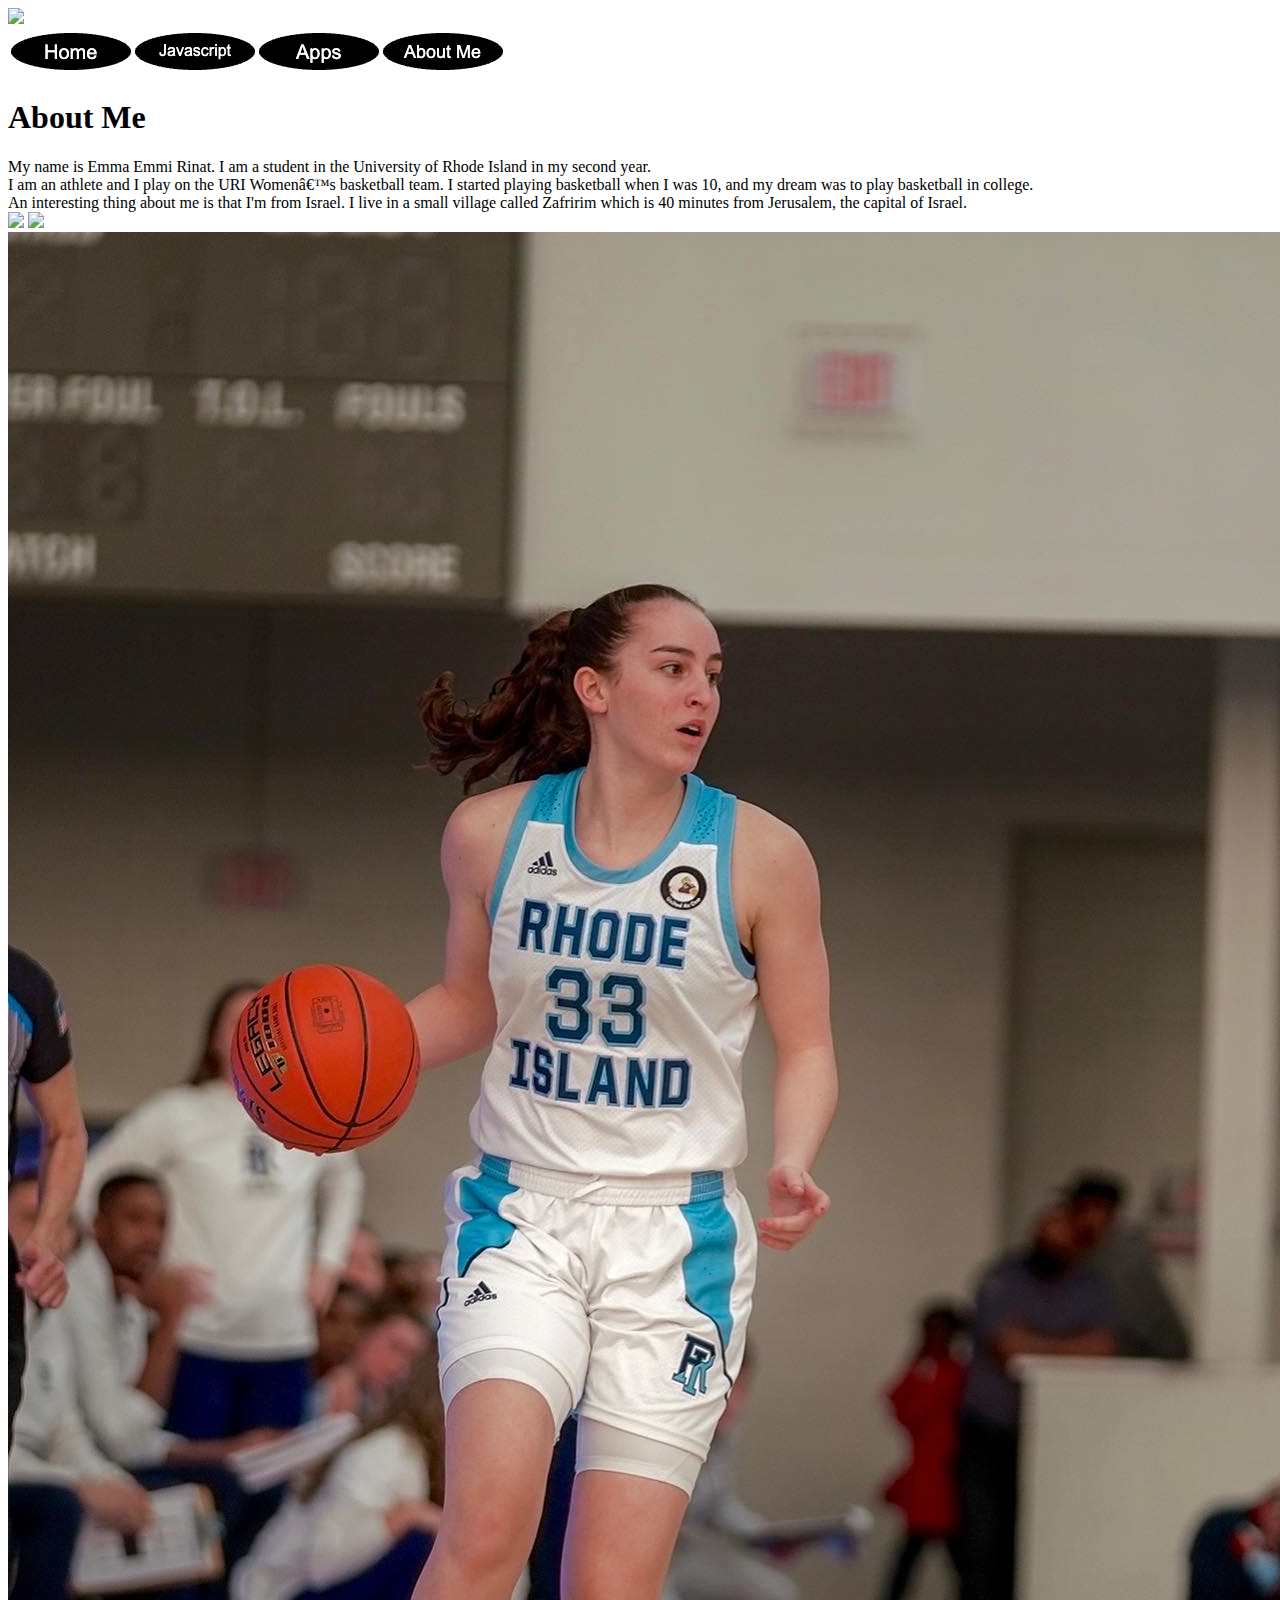
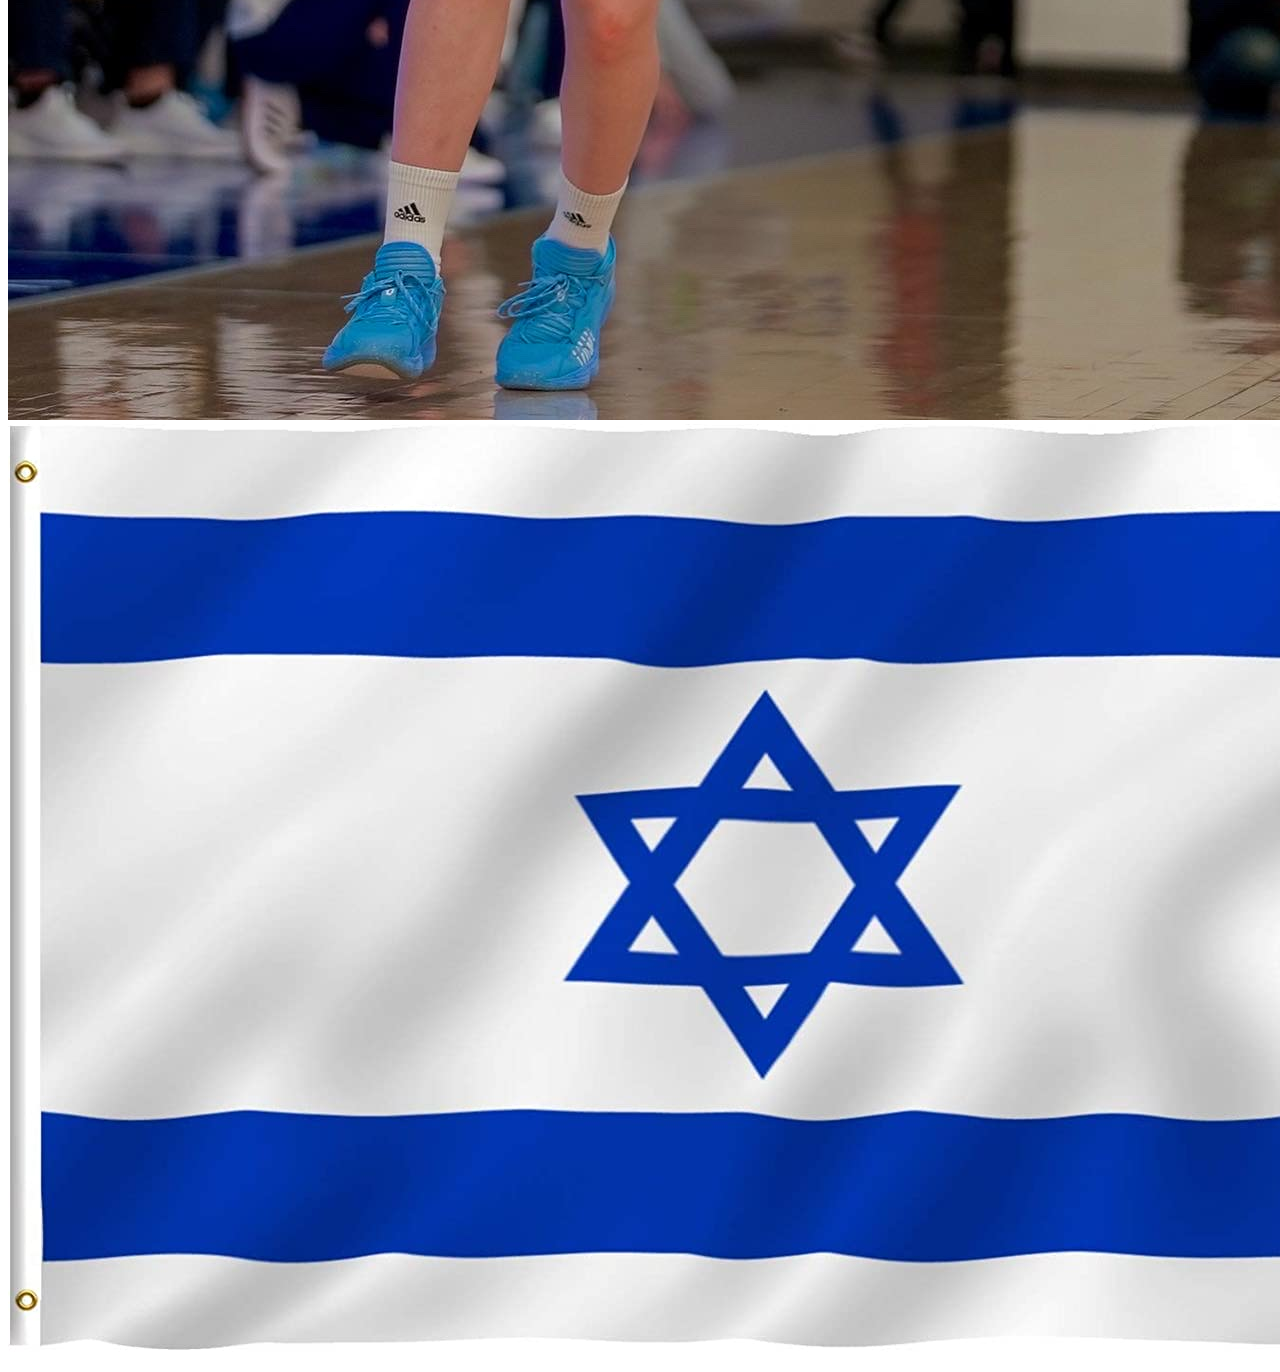
==== About.html @ c7de2898 "Update About.html" ====
<!DOCTYPE HTML>
<html>
  <head>
    <title> About Me  
    <meta charset="utf-8"> </title>
    <link rel="stylesheet" href="Aboutstyle.CSS">
  </head>
  <body>
 <img src="Mybanner.jpg">
    <table>
      <tr> 
        <td>  <a href="index.html"> <img src="Home.png"> </a> </td>
        <td>  <a href="Javascript.html"> <img src="Javascript.png"> </a> </td>
        <td> <a href="apps.html"> <img src="Apps.png"> </a> </td>
        <td> <a href="About.html"> <img src="Aboutme.png"> </a> </td>
        
      </tr>
    </table>
    
     <h1> About Me </h1>
    <p> My name is Emma Emmi Rinat. I am a student in the University of Rhode Island in my second year.<br>
      I am an athlete and I play on the URI Women’s basketball team. I started playing basketball when I was 10, 
      and my dream was to play basketball in college. <br>
      An interesting thing about me is that I'm from Israel. I live in a small village called Zafririm which is 40 minutes from Jerusalem, 
      the capital of Israel. <br>
      
       <img id="dog" src="89A03AA8-D59A-4E18-9F34-CB76666CAE70.heic">
      <img id="Emmi" src="Emmi.jpg"> 
      <img id="game" src="399DF22B-0A38-43C1-A38B-9F9FDBEBDCAA.jpeg"> 
      <img id="flag" src="Israel.jpg">
     
      
    
    </p>
  </body>
</html>
---- Aboutstyle.CSS ----

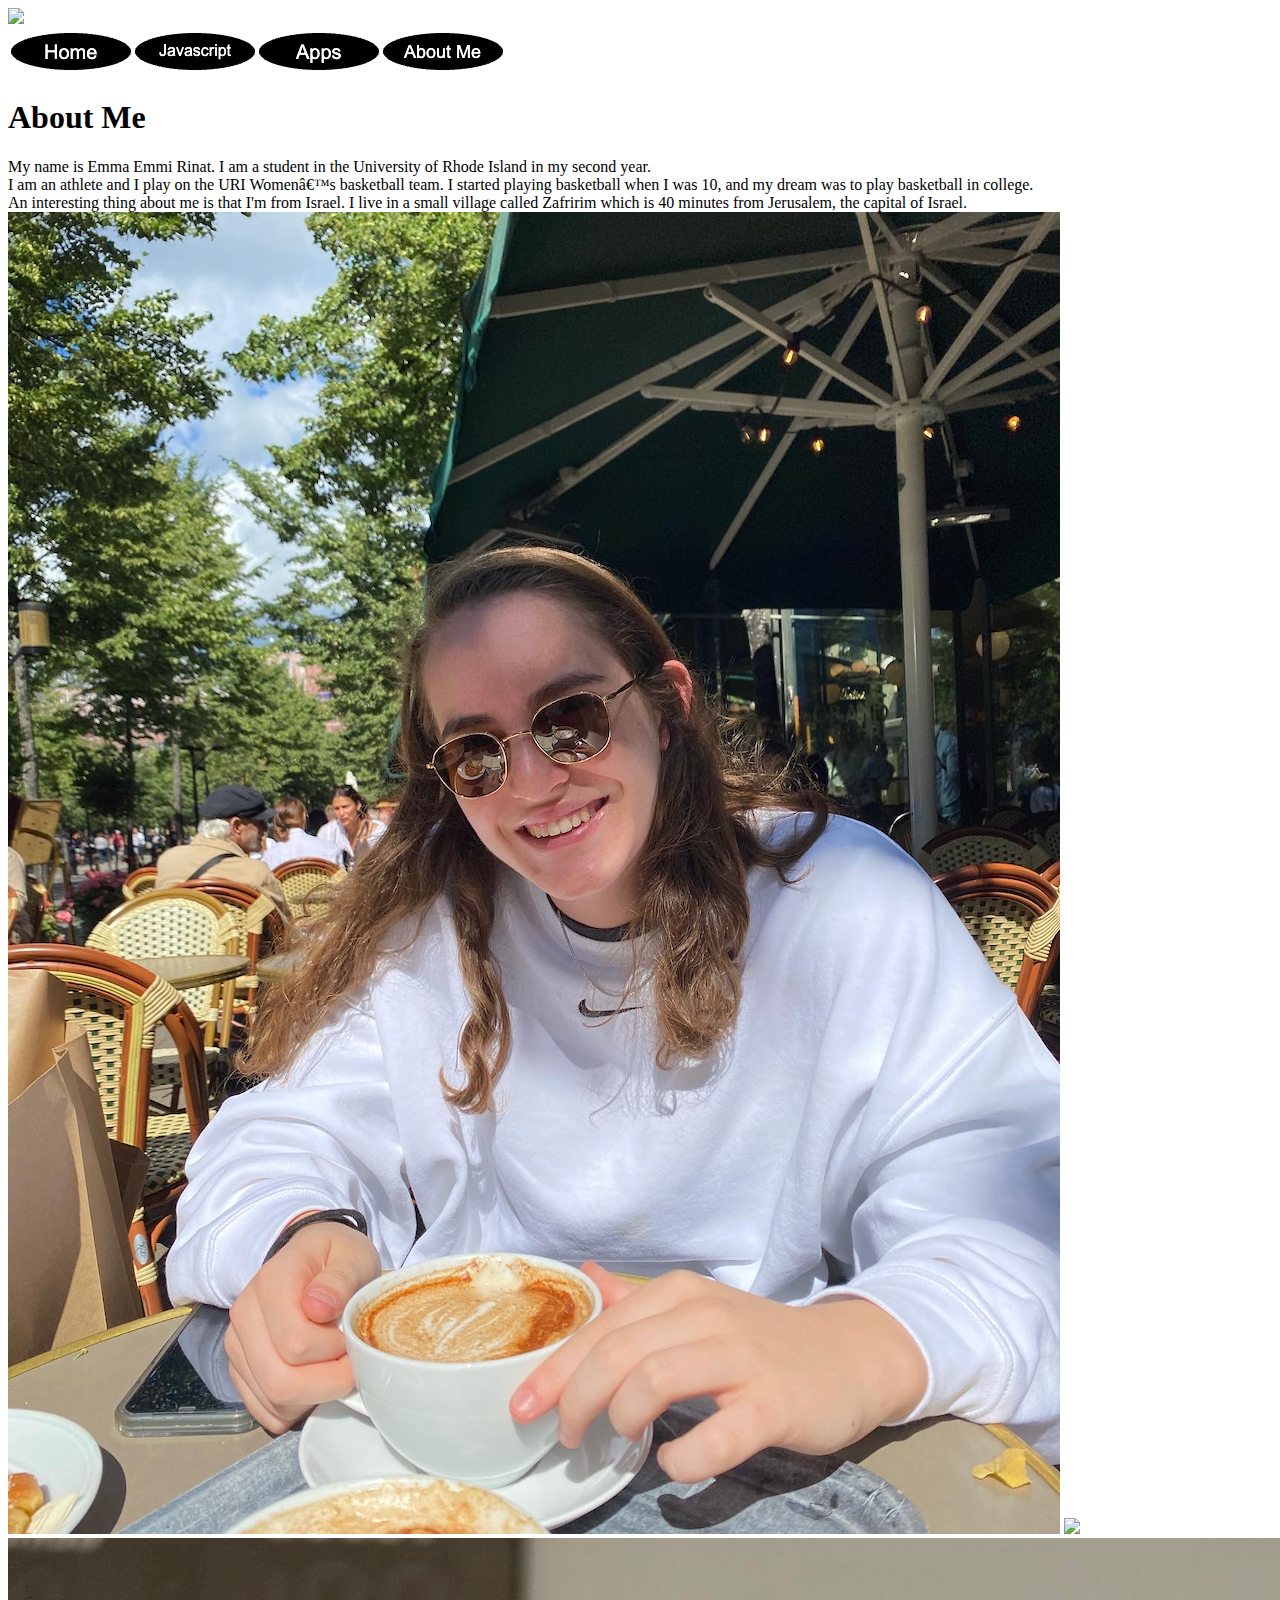
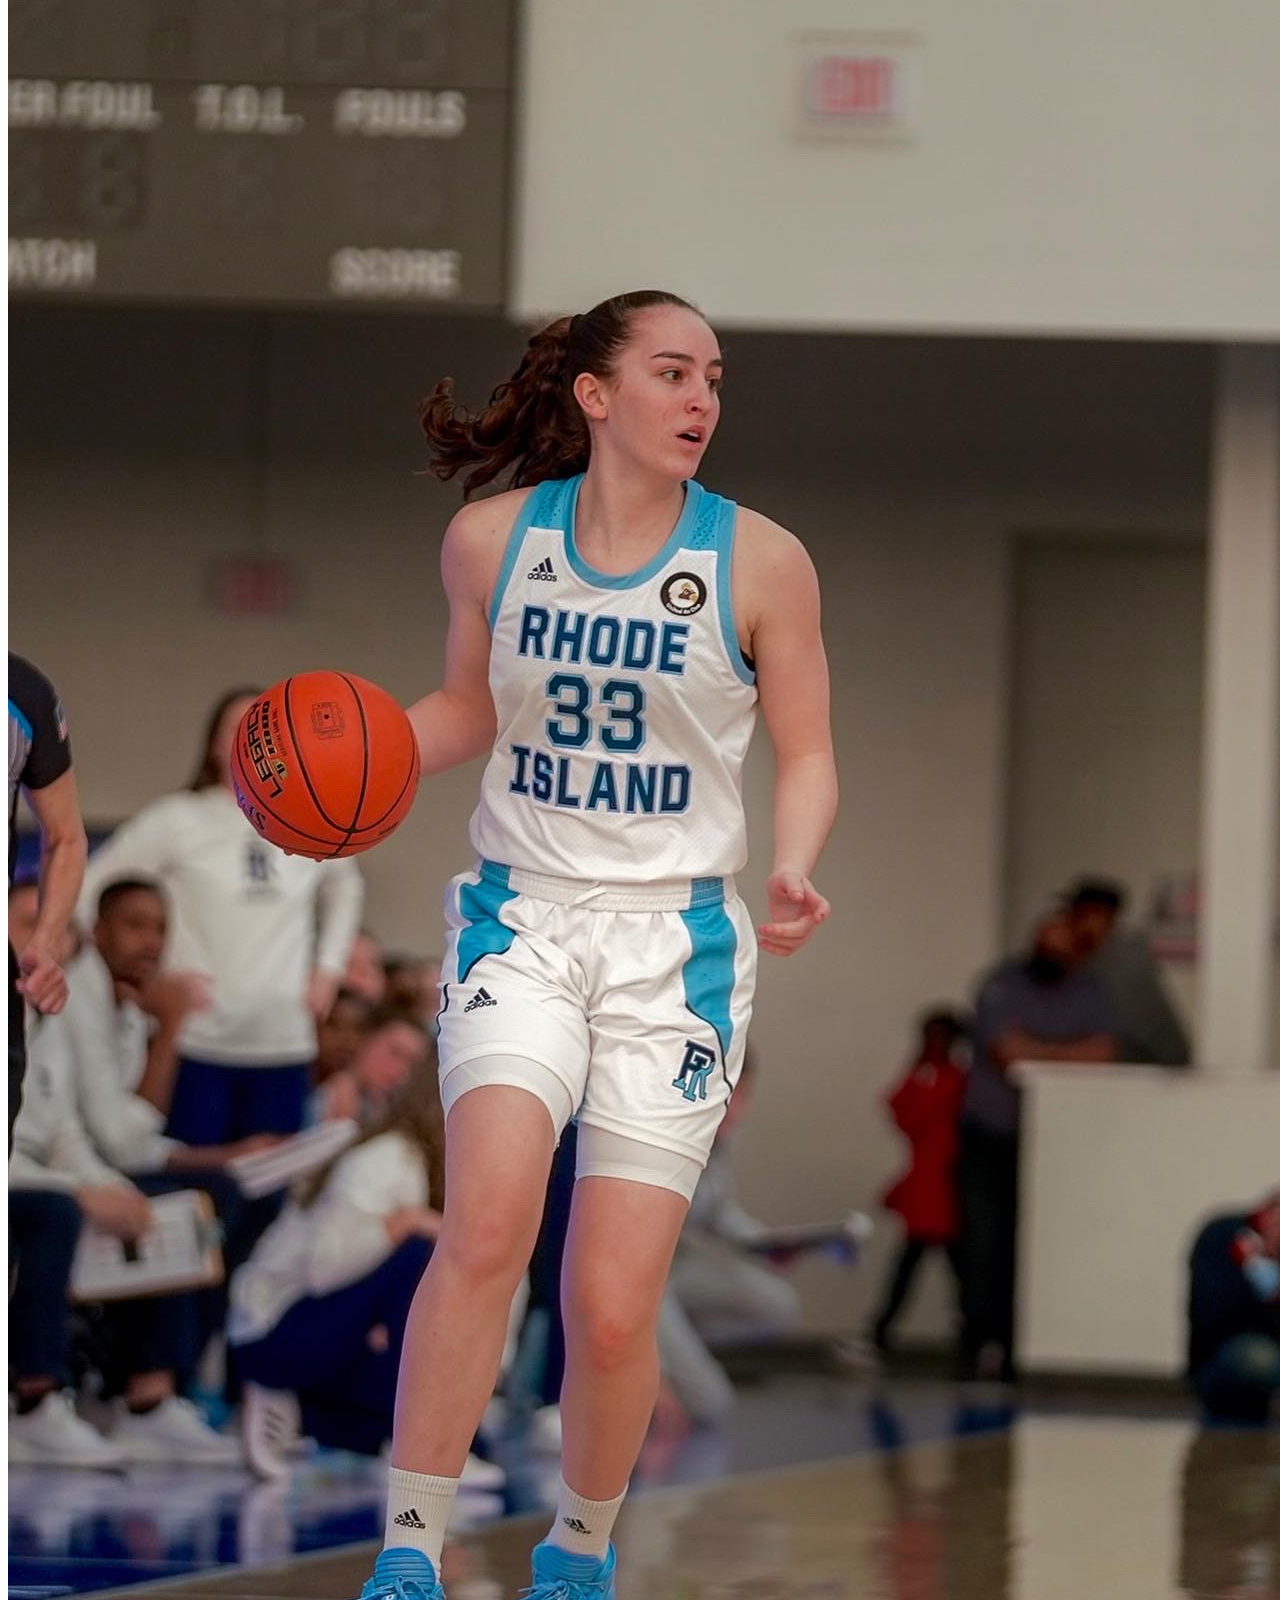
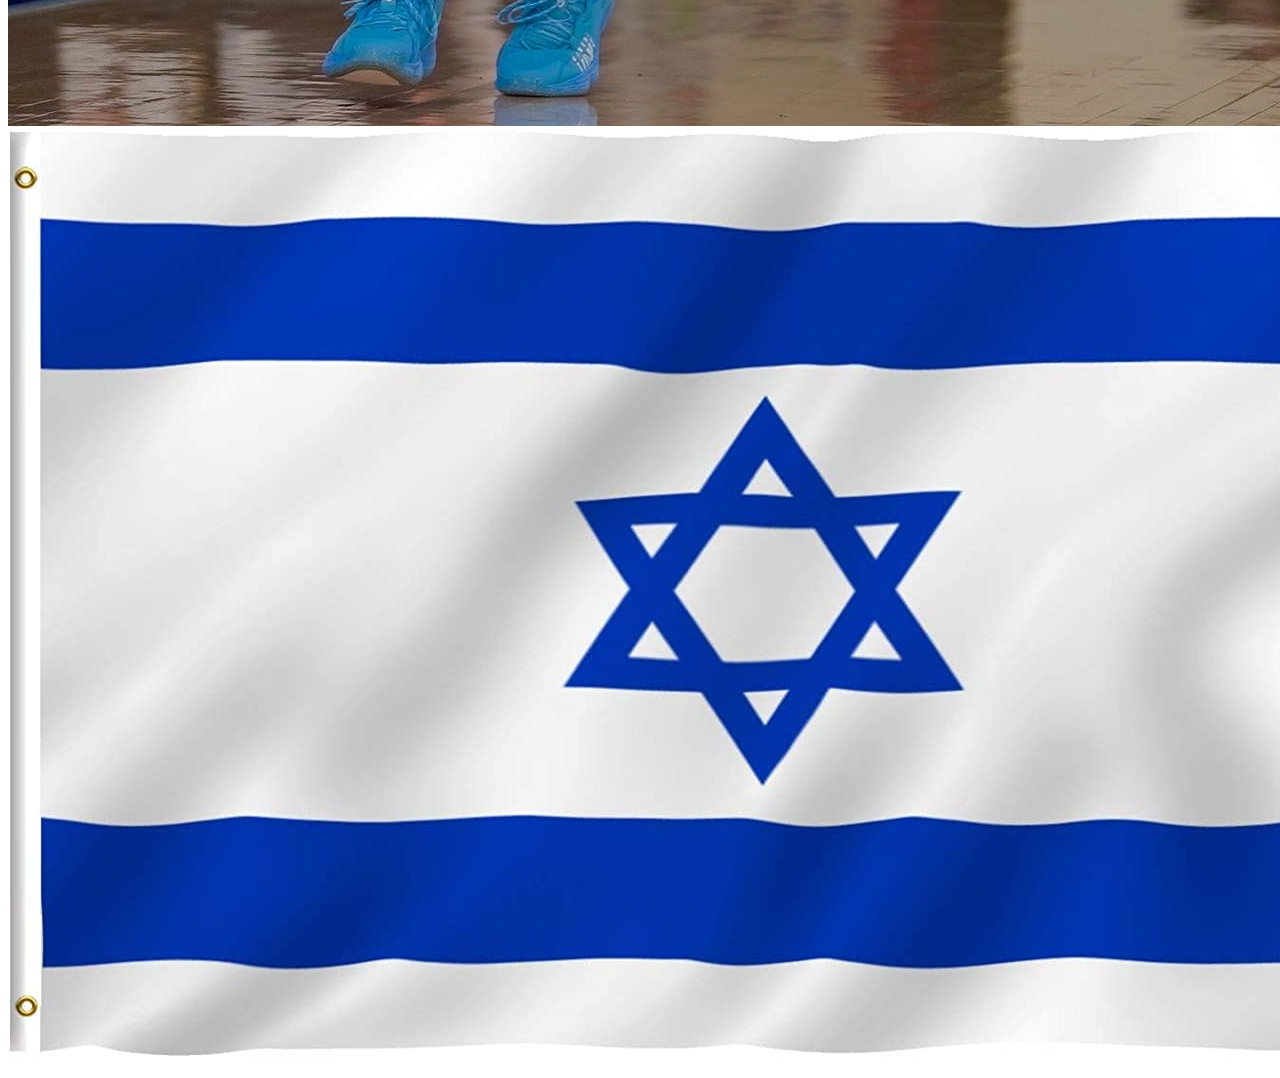
==== commit 90809b80: "Update About.html" ====
--- a/About.html
+++ b/About.html
@@ -24,7 +24,7 @@
       An interesting thing about me is that I'm from Israel. I live in a small village called Zafririm which is 40 minutes from Jerusalem, 
       the capital of Israel. <br>
       
-       <img id="dog" src="89A03AA8-D59A-4E18-9F34-CB76666CAE70.heic">
+       <img id="me" src="photo.png">
       <img id="Emmi" src="Emmi.jpg"> 
       <img id="game" src="399DF22B-0A38-43C1-A38B-9F9FDBEBDCAA.jpeg"> 
       <img id="flag" src="Israel.jpg">
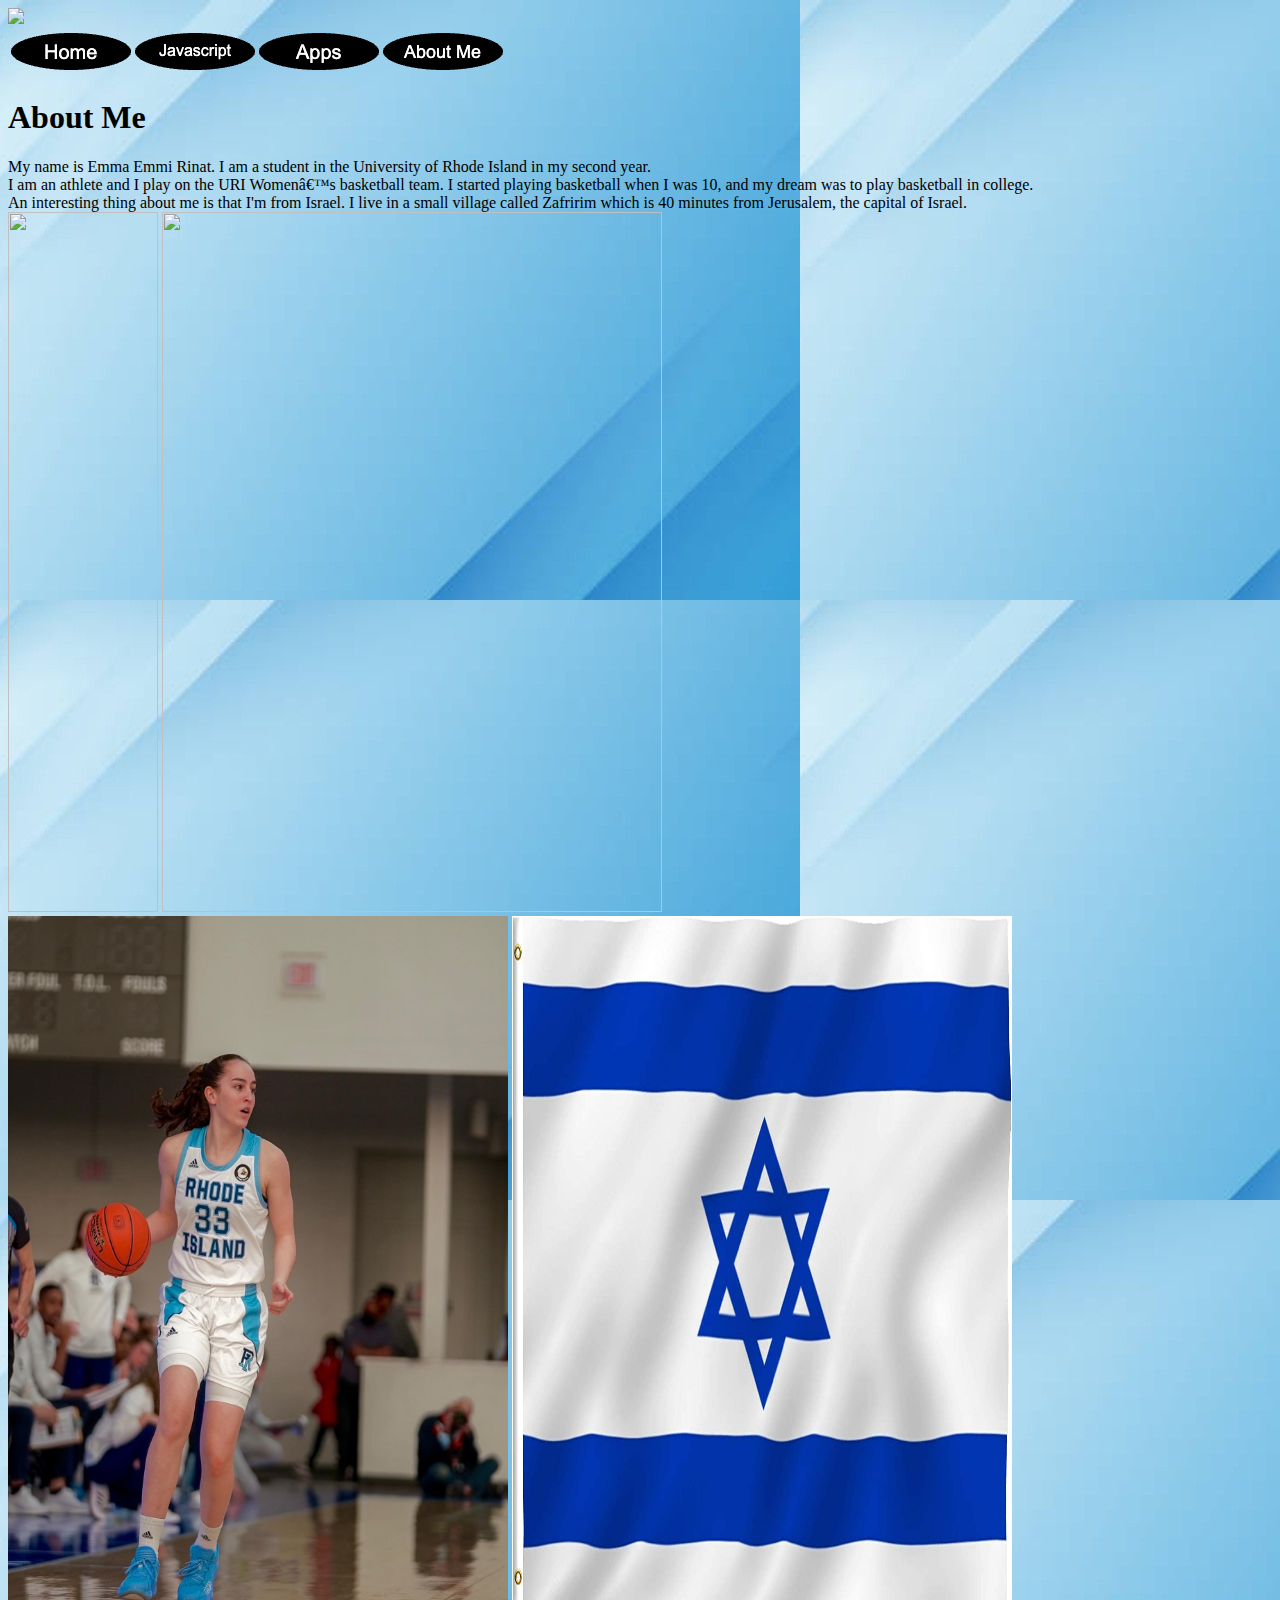
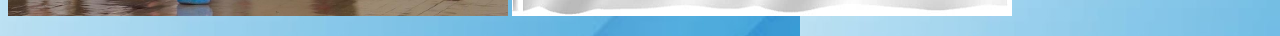
==== commit 856b5a56: "Update About.html" ====
--- a/About.html
+++ b/About.html
@@ -24,10 +24,10 @@
       An interesting thing about me is that I'm from Israel. I live in a small village called Zafririm which is 40 minutes from Jerusalem, 
       the capital of Israel. <br>
       
-       <img id="me" src="photo.png">
-      <img id="Emmi" src="Emmi.jpg"> 
-      <img id="game" src="399DF22B-0A38-43C1-A38B-9F9FDBEBDCAA.jpeg"> 
-      <img id="flag" src="Israel.jpg">
+       <img id="me" src="photo.png" width="500" height="700">
+      <img id="Emmi" src="Emmi.jpg" width="500" height="700"> <br>
+      <img id="game" src="399DF22B-0A38-43C1-A38B-9F9FDBEBDCAA.jpeg" width="500" height="700"> 
+      <img id="flag" src="Israel.jpg" width="500" height="700">
      
       
     
--- a/Aboutstyle.CSS
+++ b/Aboutstyle.CSS
@@ -1 +1,5 @@
+ body {background-image: url("Mybackground.jpg");}
+#me {
+ width: 150px;
+}
 
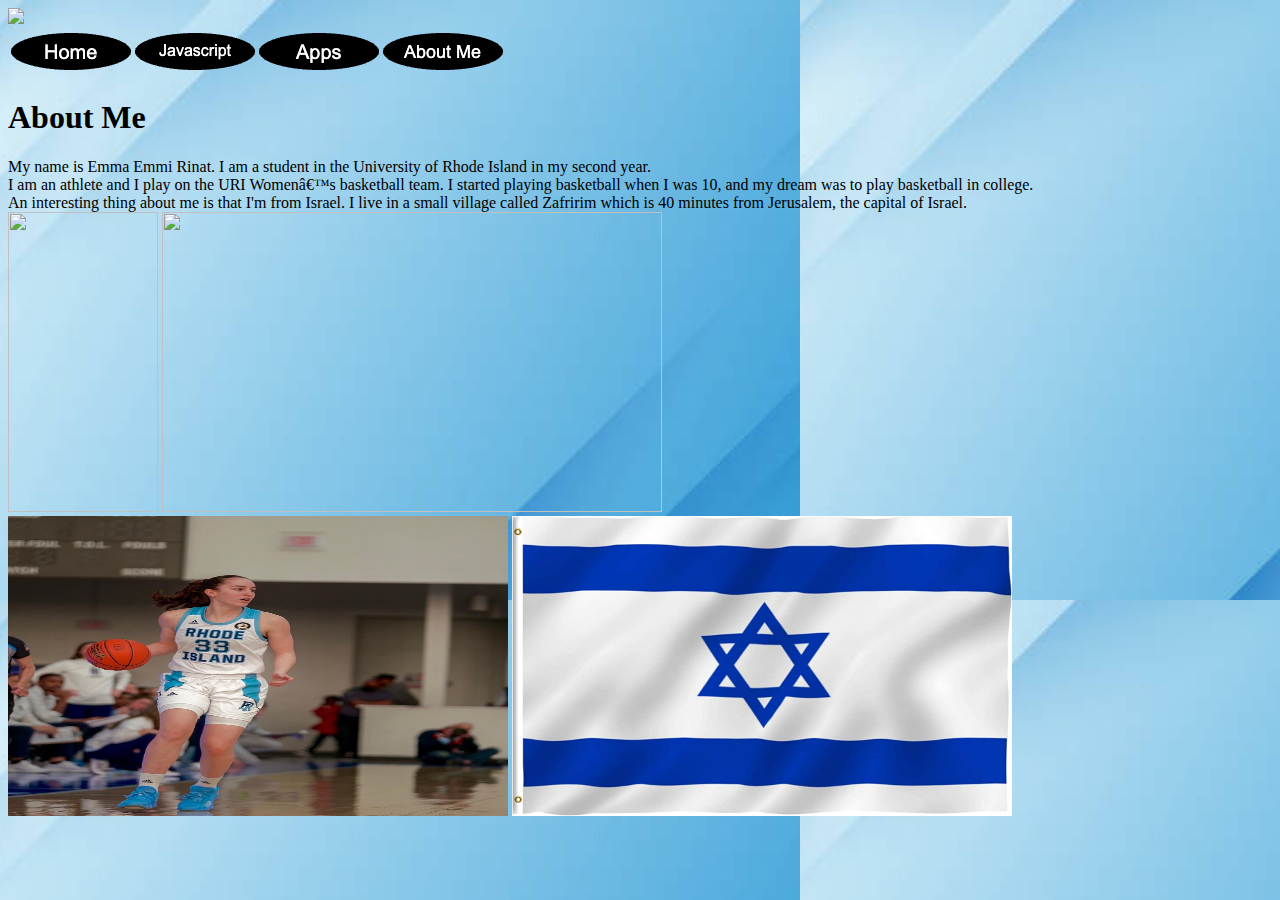
==== commit db36f782: "Update About.html" ====
--- a/About.html
+++ b/About.html
@@ -24,10 +24,10 @@
       An interesting thing about me is that I'm from Israel. I live in a small village called Zafririm which is 40 minutes from Jerusalem, 
       the capital of Israel. <br>
       
-       <img id="me" src="photo.png" width="500" height="700">
-      <img id="Emmi" src="Emmi.jpg" width="500" height="700"> <br>
-      <img id="game" src="399DF22B-0A38-43C1-A38B-9F9FDBEBDCAA.jpeg" width="500" height="700"> 
-      <img id="flag" src="Israel.jpg" width="500" height="700">
+       <img id="me" src="photo.png" width="500" height="300">
+      <img id="Emmi" src="Emmi.jpg" width="500" height="300"> <br>
+      <img id="game" src="399DF22B-0A38-43C1-A38B-9F9FDBEBDCAA.jpeg" width="500" height="300"> 
+      <img id="flag" src="Israel.jpg" width="500" height="300">
      
       
     
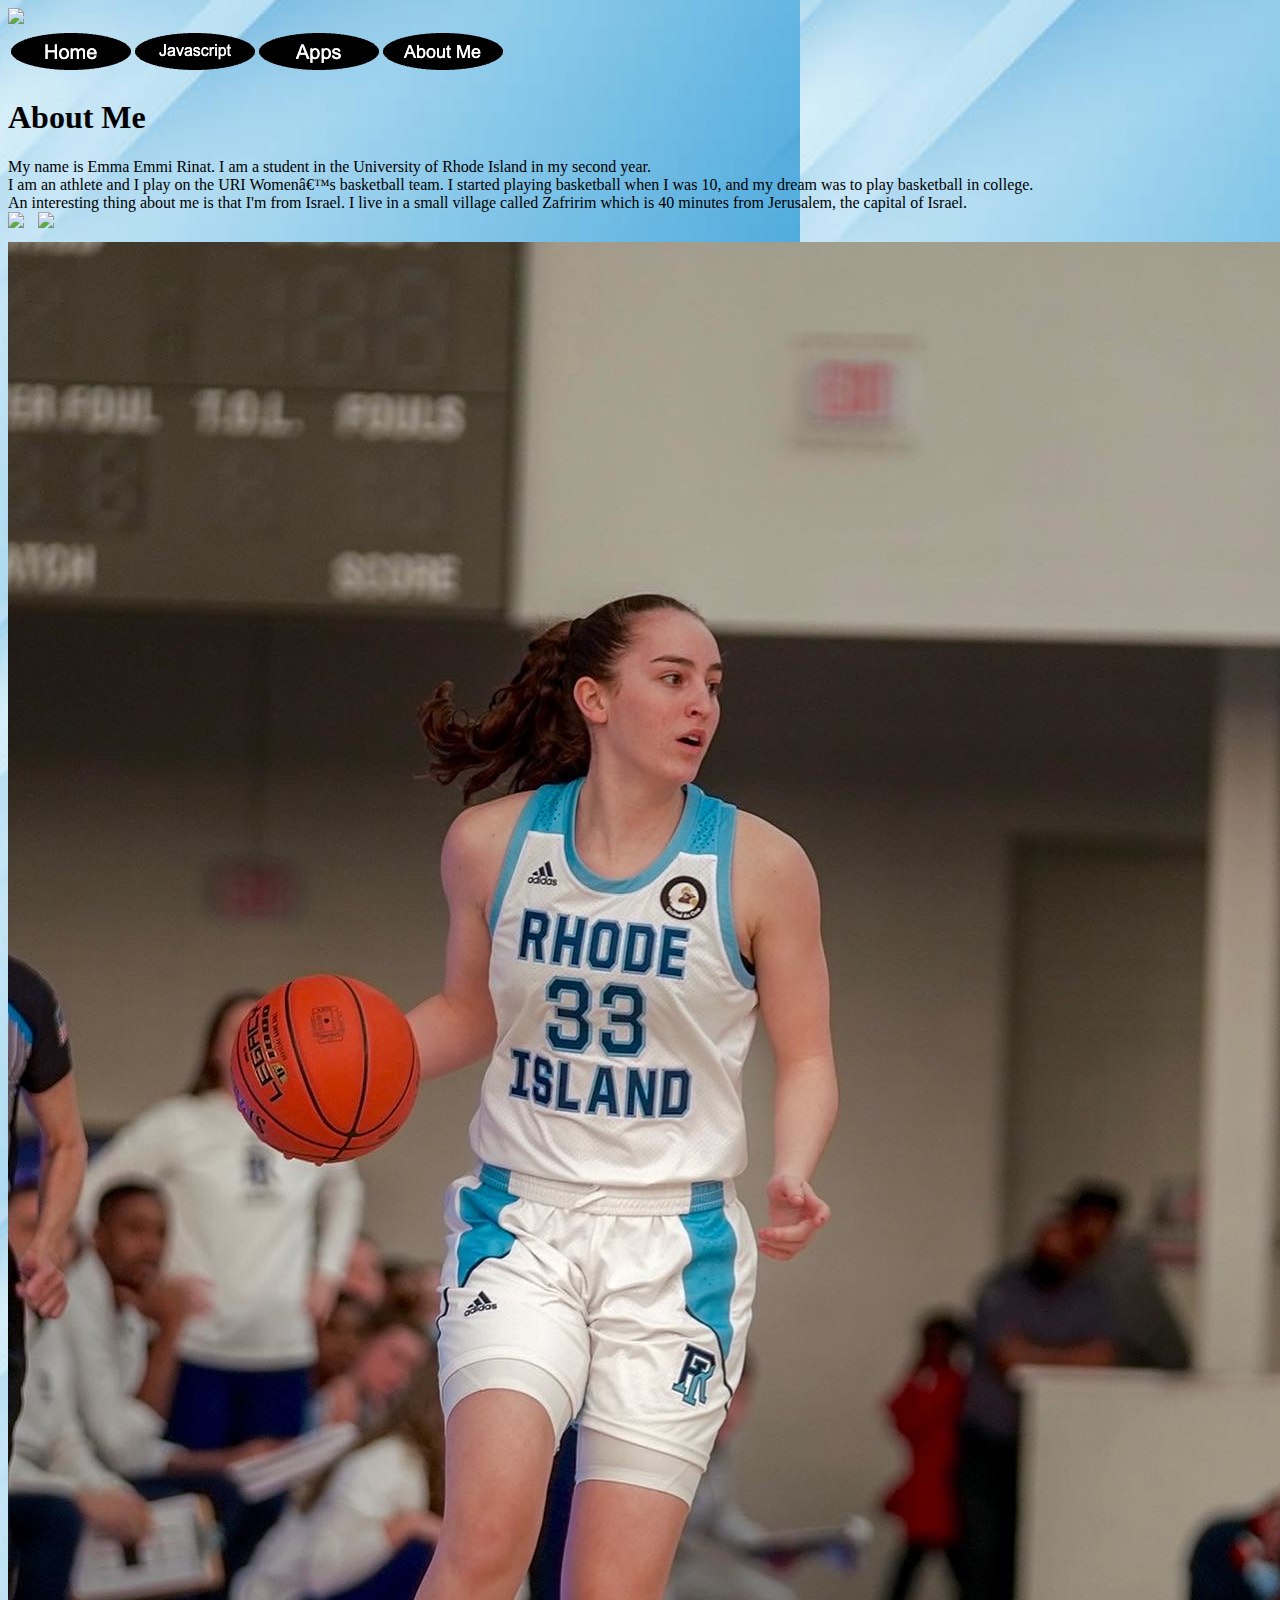
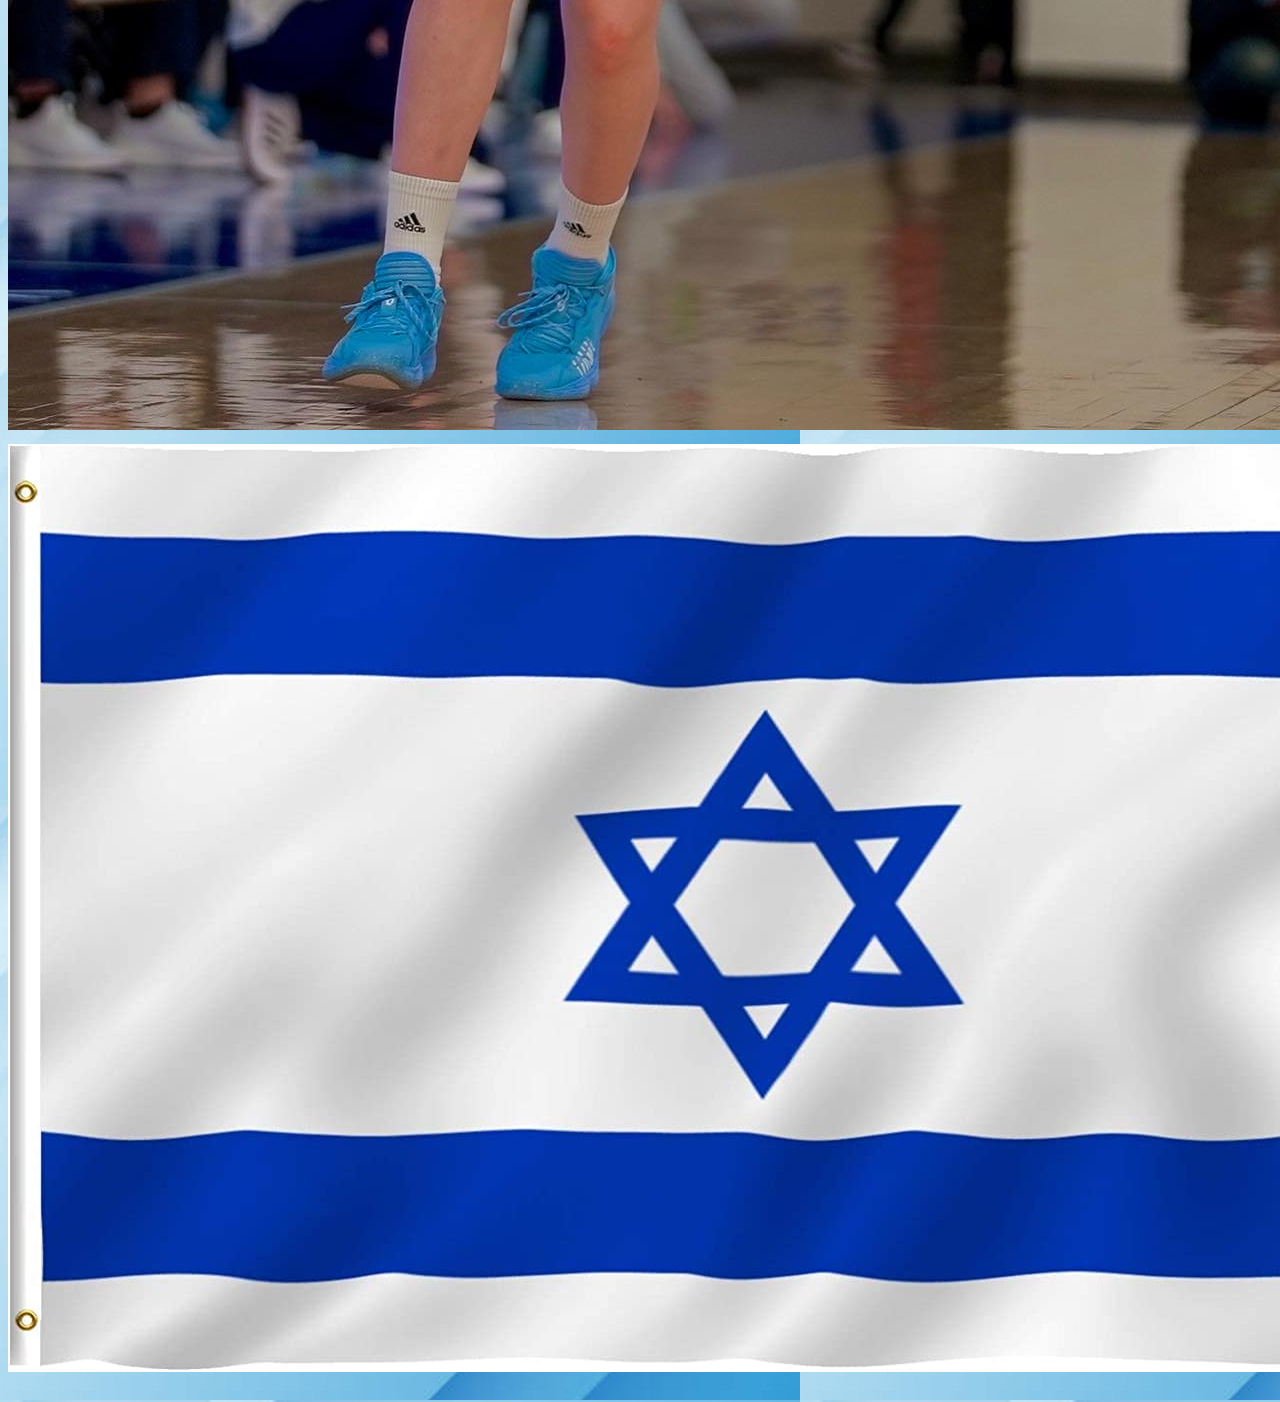
==== commit b115b3ce: "Update About.html" ====
--- a/About.html
+++ b/About.html
@@ -24,10 +24,10 @@
       An interesting thing about me is that I'm from Israel. I live in a small village called Zafririm which is 40 minutes from Jerusalem, 
       the capital of Israel. <br>
       
-       <img id="me" src="photo.png" width="500" height="300">
-      <img id="Emmi" src="Emmi.jpg" width="500" height="300"> <br>
-      <img id="game" src="399DF22B-0A38-43C1-A38B-9F9FDBEBDCAA.jpeg" width="500" height="300"> 
-      <img id="flag" src="Israel.jpg" width="500" height="300">
+       <img id="me" src="photo.png" >
+      <img id="Emmi" src="Emmi.jpg" > <br>
+      <img id="game" src="399DF22B-0A38-43C1-A38B-9F9FDBEBDCAA.jpeg"> 
+      <img id="flag" src="Israel.jpg" >
      
       
     
--- a/Aboutstyle.CSS
+++ b/Aboutstyle.CSS
@@ -1,5 +1,16 @@
  body {background-image: url("Mybackground.jpg");}
 #me {
- width: 150px;
+ margin-right: 10px;
+ margin-bottom: 10px;
+}
+#Emmi { 
+ margin-right: 10px;
+ margin-bottom: 10px;
+}
+#game { margin-right: 10px;
+ margin-bottom: 10px;
+}
+#flag {margin-right: 10px;
+ margin-bottom: 10px;
 }
 
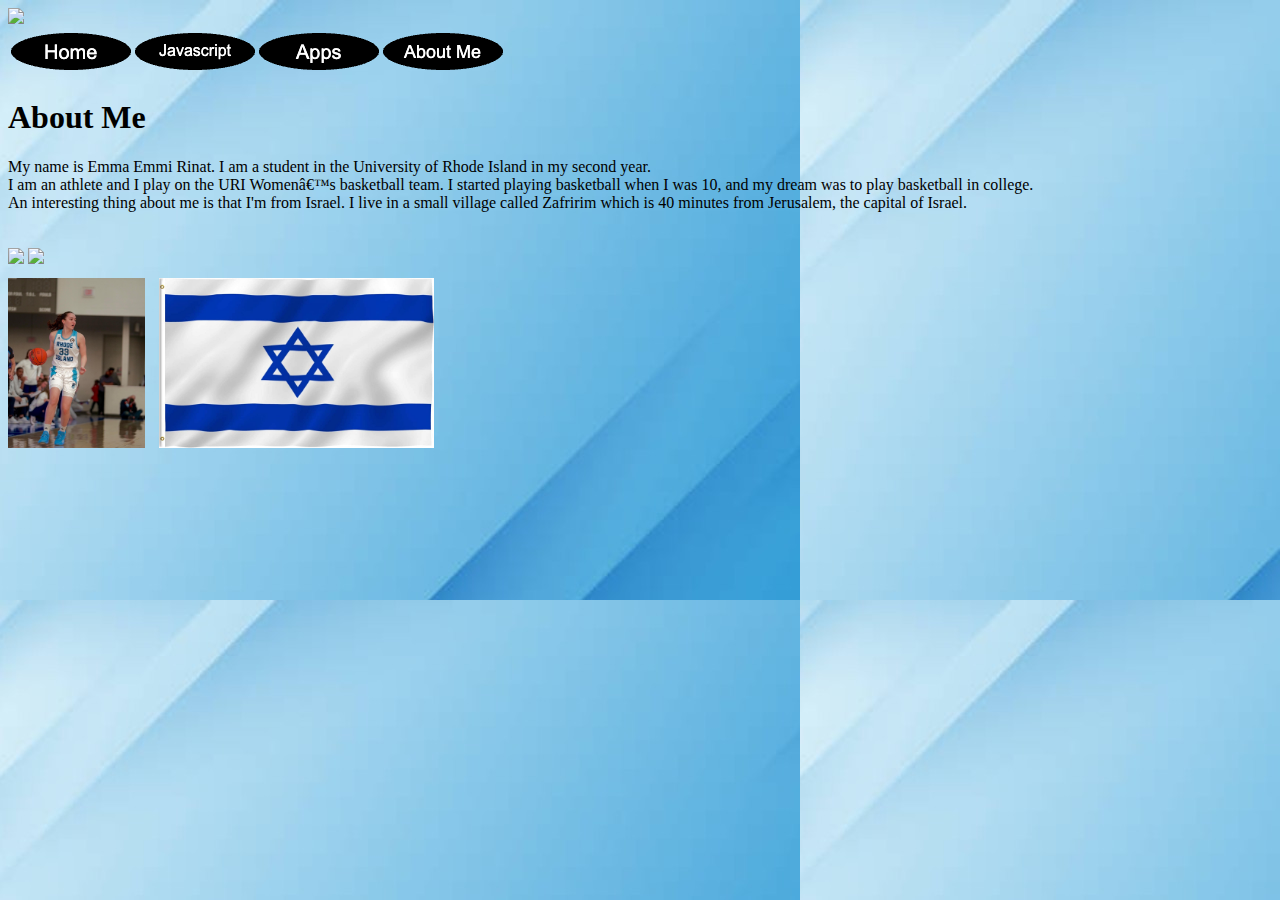
==== commit 59e1518d: "Update About.html" ====
--- a/About.html
+++ b/About.html
@@ -23,11 +23,13 @@
       and my dream was to play basketball in college. <br>
       An interesting thing about me is that I'm from Israel. I live in a small village called Zafririm which is 40 minutes from Jerusalem, 
       the capital of Israel. <br>
+      <br>
+      <br>
       
-       <img id="me" src="photo.png" >
-      <img id="Emmi" src="Emmi.jpg" > <br>
-      <img id="game" src="399DF22B-0A38-43C1-A38B-9F9FDBEBDCAA.jpeg"> 
-      <img id="flag" src="Israel.jpg" >
+       <img id="me" src="photo.png" height="170">
+      <img id="Emmi" src="Emmi.jpg" height="170" > <br>
+      <img id="game" src="399DF22B-0A38-43C1-A38B-9F9FDBEBDCAA.jpeg" height="170" > 
+      <img id="flag" src="Israel.jpg" height="170" >
      
       
     
--- a/Aboutstyle.CSS
+++ b/Aboutstyle.CSS
@@ -1,5 +1,7 @@
  body {background-image: url("Mybackground.jpg");}
 #me {
+ width:150px
+  margin-up: 10px
  margin-right: 10px;
  margin-bottom: 10px;
 }
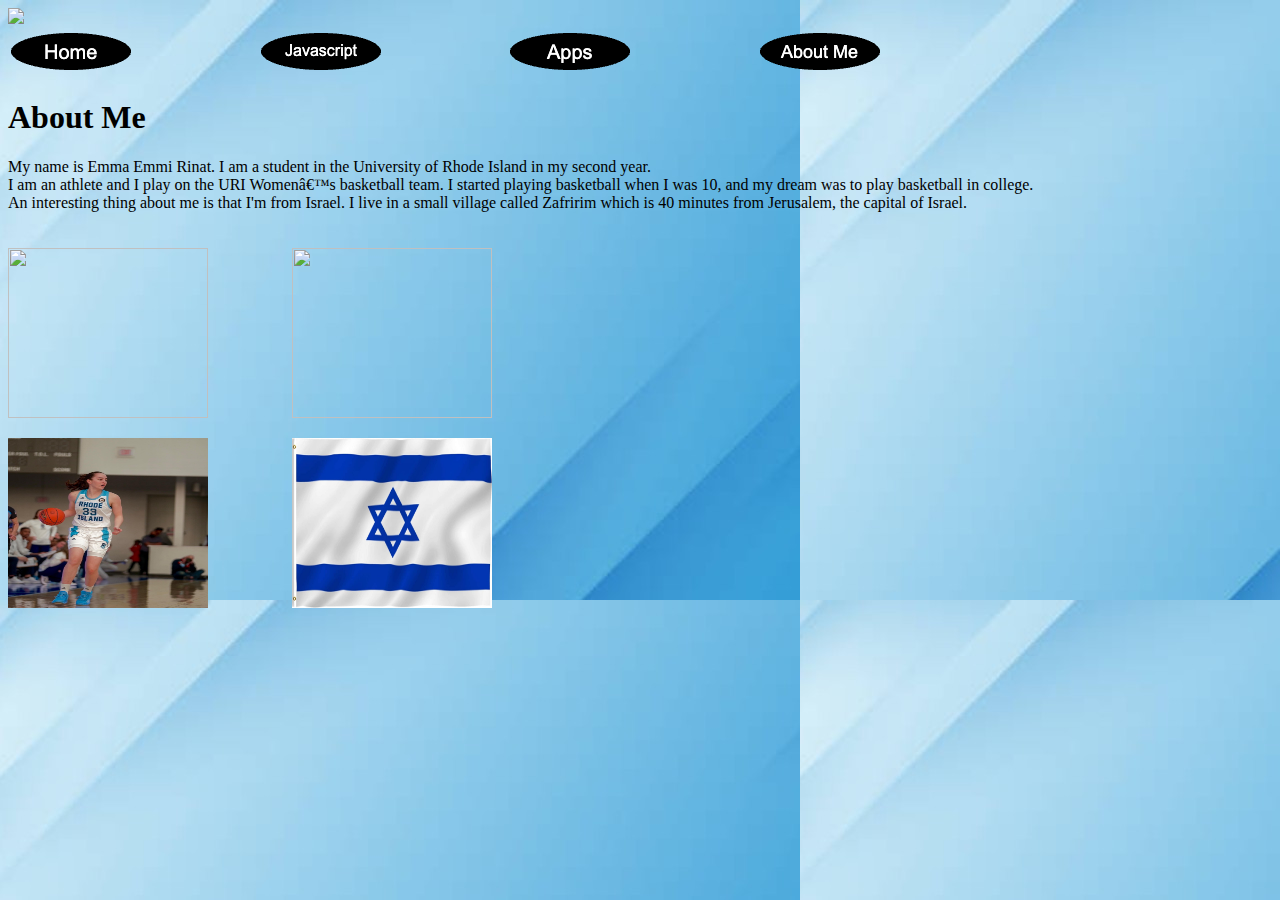
==== commit a3dcc878: "Update About.html" ====
--- a/About.html
+++ b/About.html
@@ -6,13 +6,13 @@
     <link rel="stylesheet" href="Aboutstyle.CSS">
   </head>
   <body>
- <img src="Mybanner.jpg">
-    <table>
+ <img id="banner" src="Mybanner.jpg">
+    <table id="table">
       <tr> 
-        <td>  <a href="index.html"> <img src="Home.png"> </a> </td>
-        <td>  <a href="Javascript.html"> <img src="Javascript.png"> </a> </td>
-        <td> <a href="apps.html"> <img src="Apps.png"> </a> </td>
-        <td> <a href="About.html"> <img src="Aboutme.png"> </a> </td>
+        <td id="td">  <a href="index.html"> <img src="Home.png"> </a> </td>
+        <td id="td">  <a href="Javascript.html"> <img src="Javascript.png"> </a> </td>
+        <td id="td"> <a href="apps.html"> <img src="Apps.png"> </a> </td>
+        <td id="td"> <a href="About.html"> <img src="Aboutme.png"> </a> </td>
         
       </tr>
     </table>
--- a/Aboutstyle.CSS
+++ b/Aboutstyle.CSS
@@ -1,18 +1,20 @@
  body {background-image: url("Mybackground.jpg");}
+#banner { width: 1000px;}
+#table {width: 1000px;}
 #me {
- width:150px
-  margin-up: 10px
- margin-right: 10px;
- margin-bottom: 10px;
-}
+ width:200px;
+ margin-right: 40px;
+ margin-bottom: 20px; }
 #Emmi { 
- margin-right: 10px;
- margin-bottom: 10px;
-}
-#game { margin-right: 10px;
- margin-bottom: 10px;
-}
-#flag {margin-right: 10px;
- margin-bottom: 10px;
-}
+ width:200px;
+ margin-left: 40px;
+ margin-bottom: 20px; }
+#game {
+ width:200px;
+ margin-right: 40px;
+ margin-bottom: 20px; }
+#flag {
+ width:200px;
+ margin-left: 40px;
+ margin-bottom: 20px; }
 
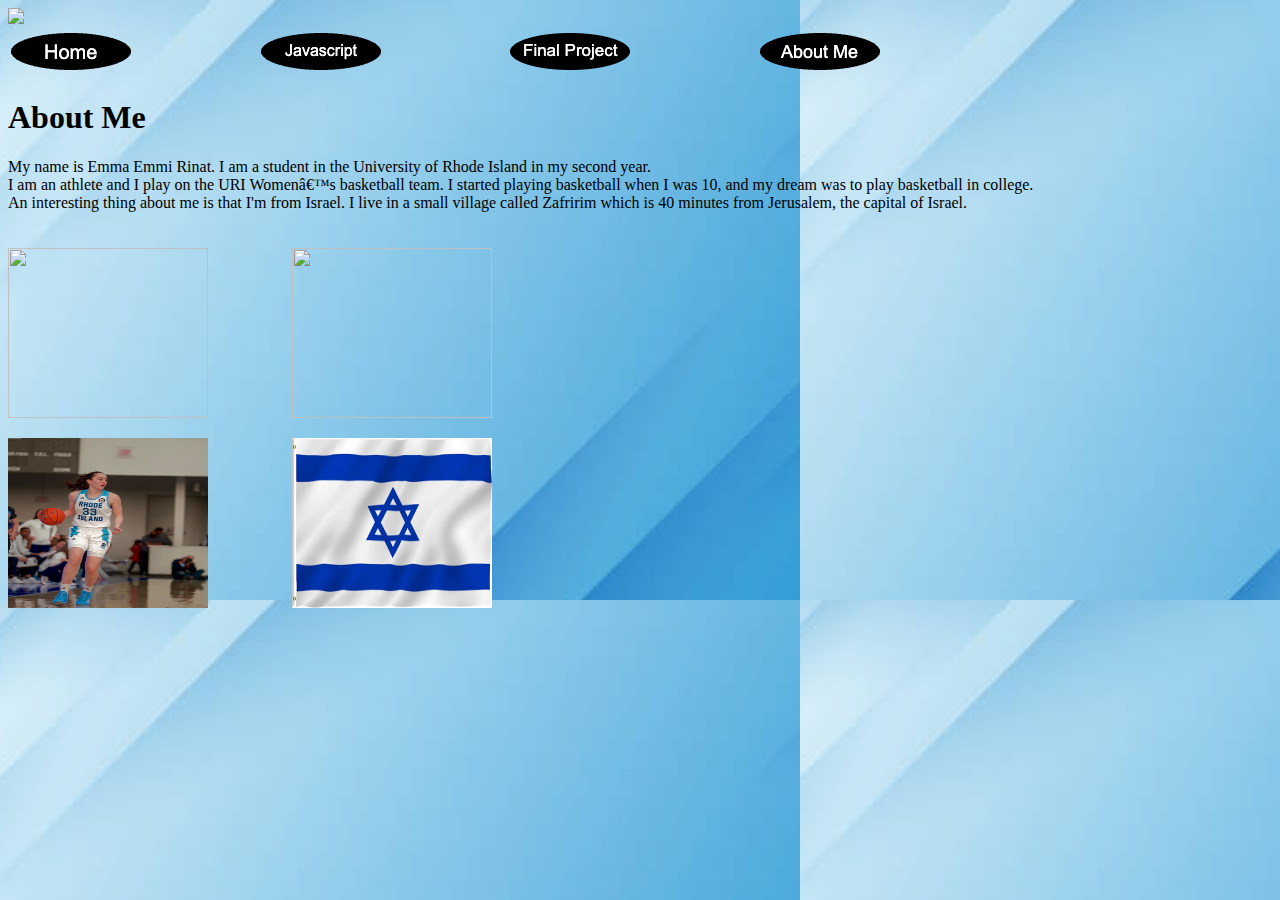
==== commit c3150dc7: "Update About.html" ====
--- a/About.html
+++ b/About.html
@@ -11,7 +11,7 @@
       <tr> 
         <td id="td">  <a href="index.html"> <img src="Home.png"> </a> </td>
         <td id="td">  <a href="Javascript.html"> <img src="Javascript.png"> </a> </td>
-        <td id="td"> <a href="apps.html"> <img src="Apps.png"> </a> </td>
+        <td id="td"> <a href="apps.html"> <img src="Final.png"> </a> </td>
         <td id="td"> <a href="About.html"> <img src="Aboutme.png"> </a> </td>
         
       </tr>
